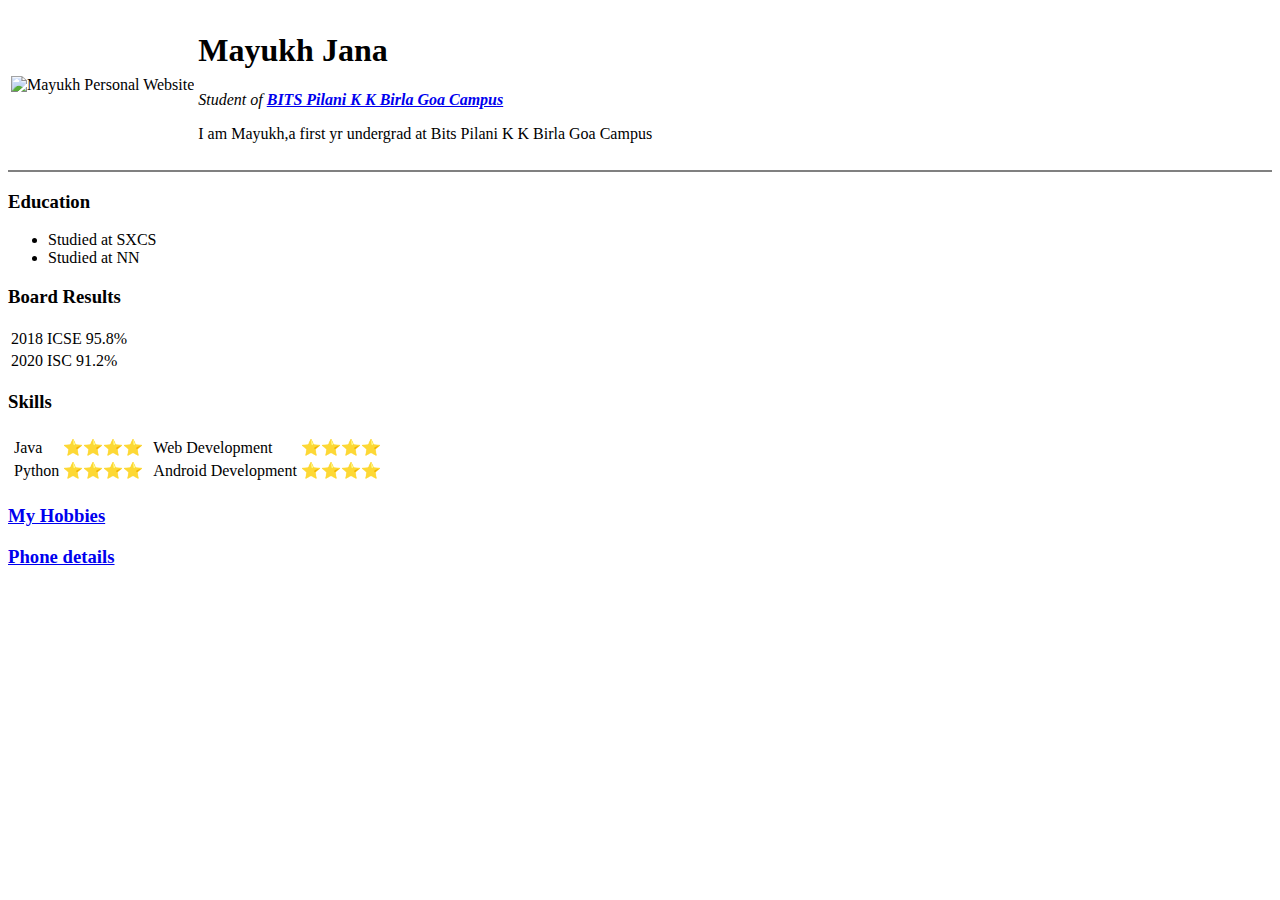
==== index.html @ f107d0b0 "Added Initial CV Website Documents" ====
<!DOCTYPE html>
<html lang="en" dir="ltr">
  <head>
    <meta charset="utf-8">
    <title></title>
  </head>
  <body>
    <table>
      <tr>
        <td><img src="https://bnz05pap001files.storage.live.com/[base64]/filename.jpg?psid=1&width=200&height=200&cropMode=center" alt="Mayukh Personal Website">
</td>
        <td><h1>Mayukh Jana</h1>
        <p><em>Student of <strong><a href="https://www.bits-pilani.ac.in/">BITS Pilani K K Birla Goa Campus</a></strong></em></p>
        <p>I am Mayukh,a first yr undergrad at Bits Pilani K K Birla Goa Campus</p></td>
      </tr>
    </table>
    <hr size="2" noshade >
    <h3>Education</h3>
    <ul>
      <li>Studied at SXCS</li>
      <li>Studied at NN</li>
    </ul>
    <h3>Board Results</h3>
    <table>
      <tr>
        <td>2018</td>
        <td>ICSE 95.8%</td>
      </tr>
      <tr>
        <td>2020</td>
        <td>ISC 91.2%</td>
      </tr>
    </table>
    <h3>Skills</h3>
    <table>
      <tr>
        <td><table>
          <tr>
            <td>Java</td>
            <td>⭐⭐⭐⭐</td>
          </tr>
          <tr>
            <td>Python</td>
            <td>⭐⭐⭐⭐</td>
          </tr>
        </table></td>
        <td><table>
          <tr>
            <td>Web Development</td>
            <td>⭐⭐⭐⭐</td>
          </tr>
          <tr>
            <td>Android Development</td>
            <td>⭐⭐⭐⭐</td>
          </tr>
        </table></td>
      </tr>
    </table>
    <h3><a href="hobbies.html">My Hobbies</a></h3>
    <h3><a href="phonedetails.html">Phone details</a></h3>
  </body>
</html>
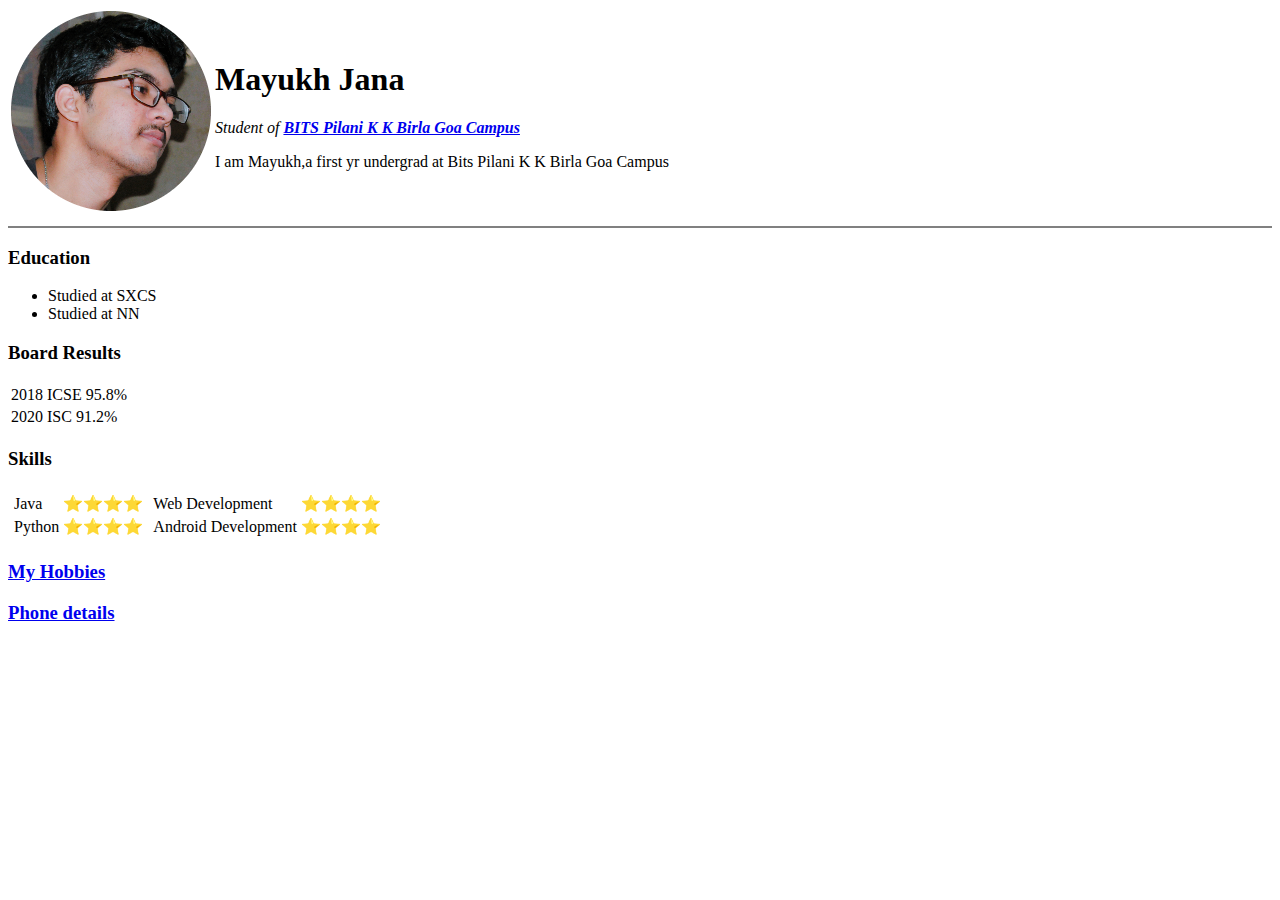
==== commit 10fc364f: "Index.html corrected" ====
--- a/index.html
+++ b/index.html
@@ -7,7 +7,7 @@
   <body>
     <table>
       <tr>
-        <td><img src="https://bnz05pap001files.storage.live.com/[base64]/filename.jpg?psid=1&width=200&height=200&cropMode=center" alt="Mayukh Personal Website">
+        <td><img src="filename.jpg" alt="Mayukh Personal Website">
 </td>
         <td><h1>Mayukh Jana</h1>
         <p><em>Student of <strong><a href="https://www.bits-pilani.ac.in/">BITS Pilani K K Birla Goa Campus</a></strong></em></p>
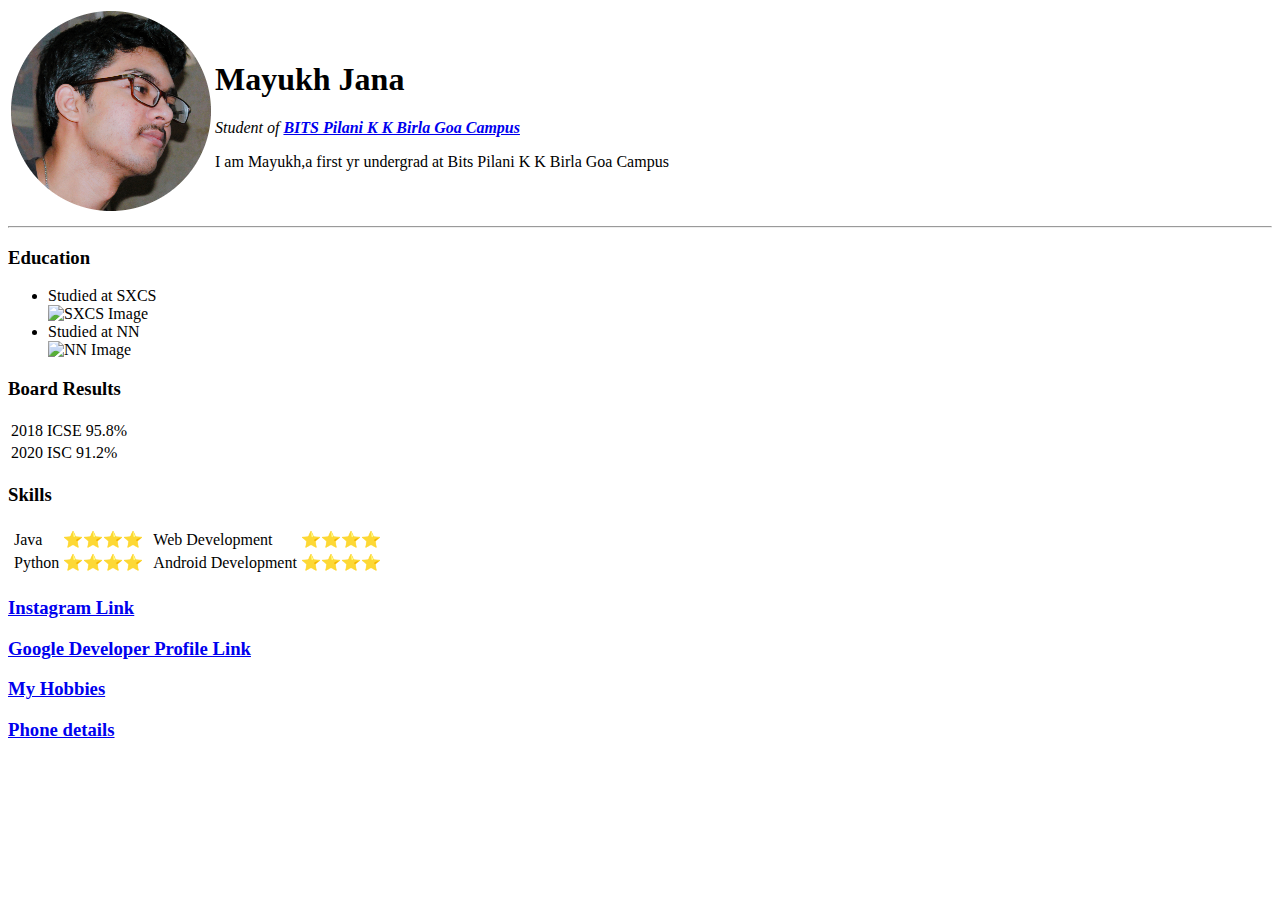
==== commit 5b6b0654: "Index changed" ====
--- a/index.html
+++ b/index.html
@@ -2,7 +2,8 @@
 <html lang="en" dir="ltr">
   <head>
     <meta charset="utf-8">
-    <title></title>
+    <title>Mayukh Personal Website</title>
+    <link rel="stylesheet" href="C:\Users\user\OneDrive\Desktop\COURSES\Computer\Web Dev\css\styles.css">
   </head>
   <body>
     <table>
@@ -14,11 +15,13 @@
         <p>I am Mayukh,a first yr undergrad at Bits Pilani K K Birla Goa Campus</p></td>
       </tr>
     </table>
-    <hr size="2" noshade >
+    <hr>
     <h3>Education</h3>
     <ul>
       <li>Studied at SXCS</li>
+      <img src="https://www.pikpng.com/pngl/b/431-4312235_st-xaviers-collegiate-school-st-xaviers-college-kolkata.png" alt="SXCS Image" width="100" height="140">
       <li>Studied at NN</li>
+      <img src="https://www.navanalanda.org.in/wp-content/uploads/2020/03/02.png" alt="NN Image" width="100"height="100"; >
     </ul>
     <h3>Board Results</h3>
     <table>
@@ -56,6 +59,8 @@
         </table></td>
       </tr>
     </table>
+    <h3><a href="https://www.instagram.com/_mayukhjana_/">Instagram Link</a></h3>
+    <h3><a href="https://developers.google.com/profile/u/mayukhjana">Google Developer Profile Link</a></h3>
     <h3><a href="hobbies.html">My Hobbies</a></h3>
     <h3><a href="phonedetails.html">Phone details</a></h3>
   </body>
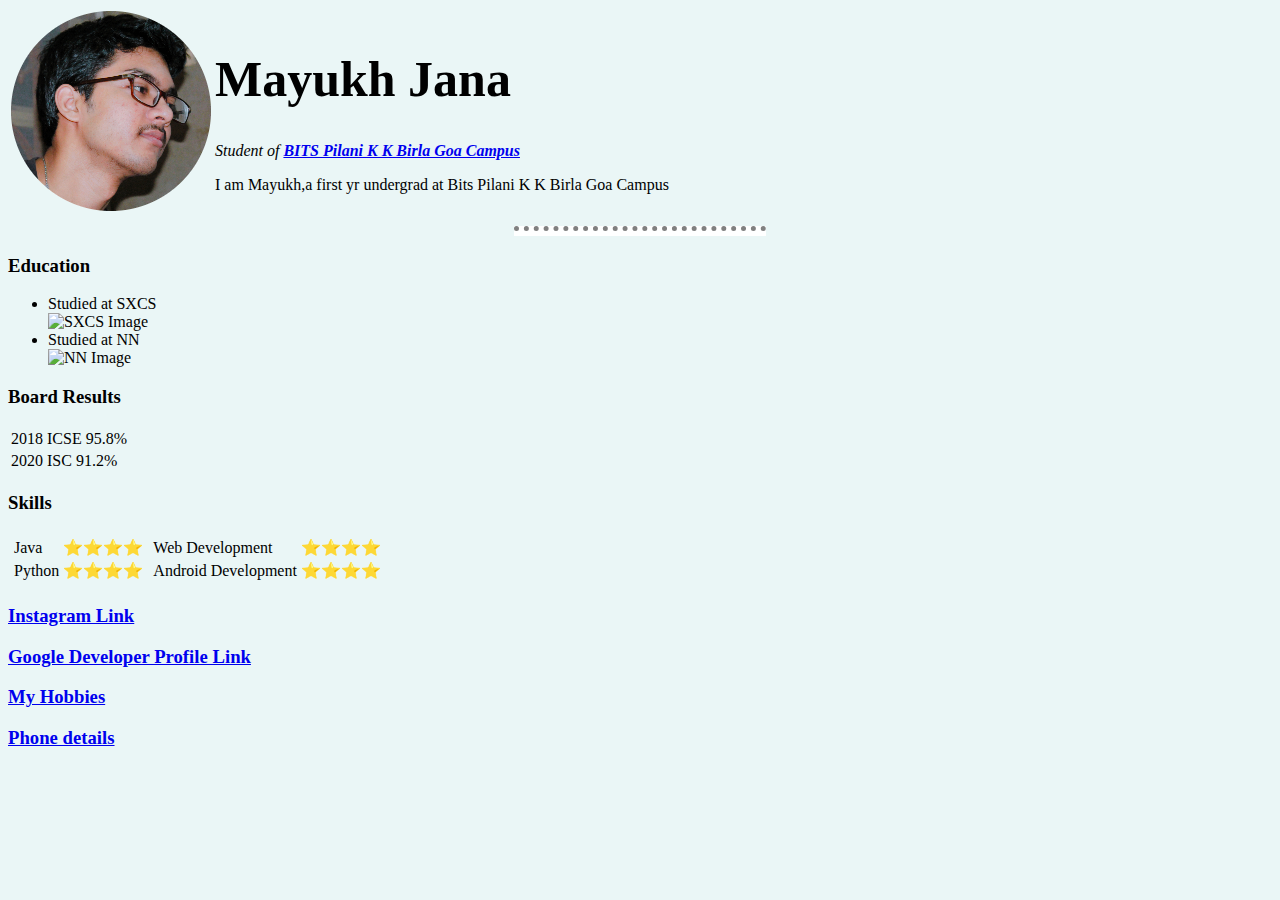
==== commit c9c7926c: "index changed" ====
--- a/index.html
+++ b/index.html
@@ -3,7 +3,7 @@
   <head>
     <meta charset="utf-8">
     <title>Mayukh Personal Website</title>
-    <link rel="stylesheet" href="C:\Users\user\OneDrive\Desktop\COURSES\Computer\Web Dev\css\styles.css">
+    <link rel="stylesheet" href="styles.css">
   </head>
   <body>
     <table>
--- a/styles.css
+++ b/styles.css
@@ -0,0 +1,16 @@
+body{
+  background-color:#EAF6F6;
+}
+hr{
+  background-color:white;
+  border-style: dotted none none;
+  height: 5px;
+  width: 20%;
+  border-width: 5px;
+  border-color: grey;
+}
+h3{color: black;}
+h1{
+  color: black;
+  font-size: 50px;
+}
